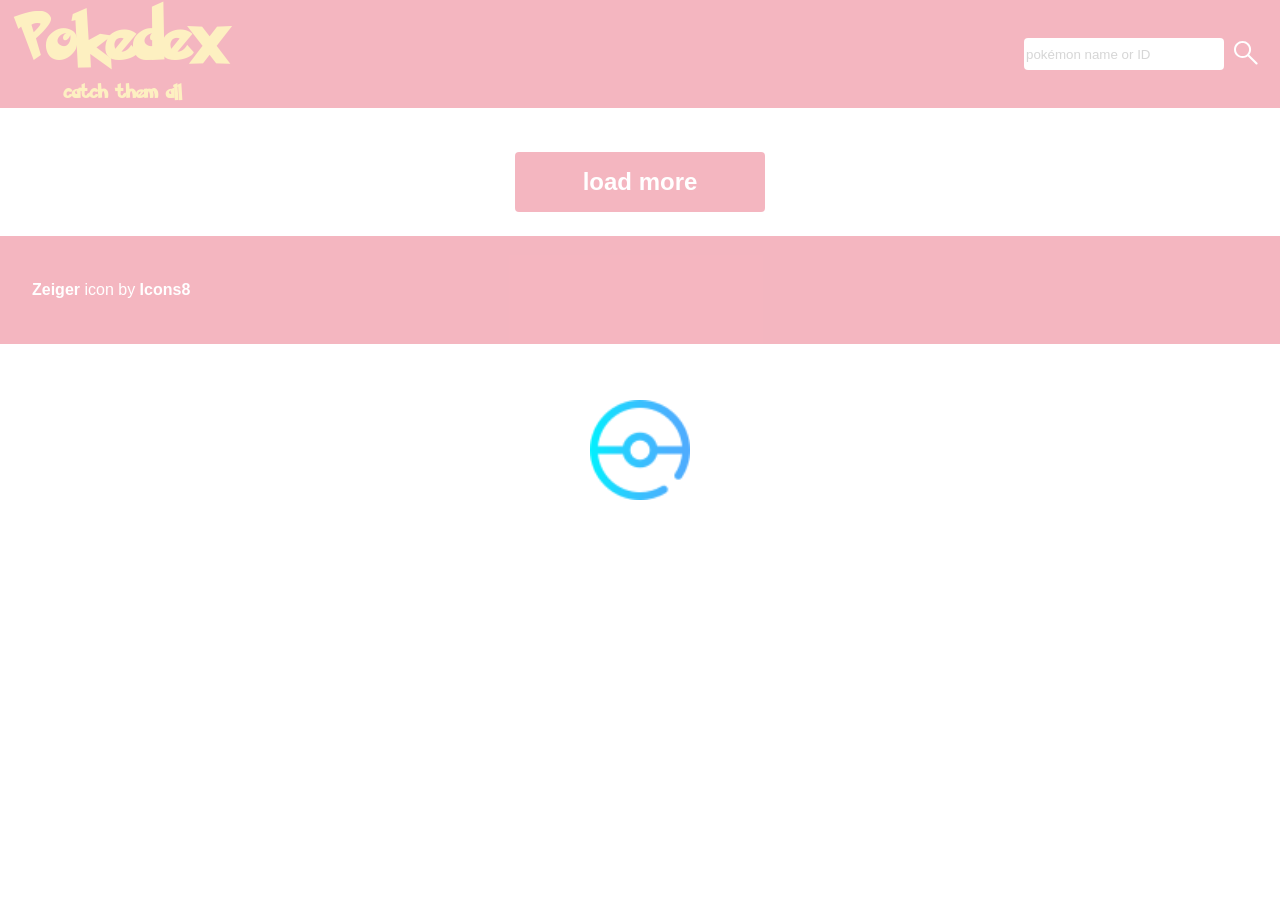
==== index.html @ 6ecb1db8 "datas modified" ====
<!DOCTYPE html>
<html lang="de">

<head>
    <meta charset="UTF-8">
    <meta name="viewport" content="width=device-width, initial-scale=1.0">
    <title>Mein Pokedex</title>

    <link rel="stylesheet" href="./style.css">
    <link rel="stylesheet" href="./styles/standart.css">
    <link rel="stylesheet" href="./styles/colors.css">
    <link rel="stylesheet" href="./styles/pkmn-card.css">
    <link rel="stylesheet" href="./styles/fonts.css">
    <link rel="stylesheet" href="./styles/assets.css">
    <link rel="stylesheet" href="./styles/dialog.css">
    <link rel="stylesheet" href="./styles/variable.css">

    <script src="./scripts/template.js" defer></script>
    <script src="./scripts/search.js" defer></script>
    <script src="./script.js" defer></script>

    <link rel="icon" type="image/x-icon" href="./assets/icon/fav-icon-zeiger.png">
</head>

<body onload="init()">

    <header class="pokedex-header">
        <section class="pokedex-header-content content-wrapper">
            <div class="headline-section">
                <h1 class="page-headline">Pokedex</h1>
                <p class="page-headline-text">catch them all</p>
            </div>
            <div class="search-section">
                <input data-id="search-input" id="search-input-field" class="search-input" type="text"
                    placeholder="pokémon name or ID">
                <button data-id="search-button" id="search-icon" class="search-btn"><img src="./assets/icon/Vector.svg"
                        alt="search"></button>
            </div>
        </section>
    </header>


    <main data-id="content">

        <section class="content-wrapper">
            <div class="pokemon-main-content" id="pokedex-gallery"></div>

            <div class="center-button" id="load-more-pokemon">

            </div>

            <dialog data-id="dialog" class="pokemon-dialog" id="pokemon-dialog" onclick="outsideClick(event)"></dialog>
        </section>

    </main>

    <footer class="pokedex-footer">
        <section class="footer-text content-wrapper">
            <a target="_blank" href="https://icons8.com/icon/1X9wUcuHxlS2/pokemon-pointer">Zeiger</a>
            icon by
            <a target="_blank" href="https://icons8.com">Icons8</a>
        </section>


    </footer>

</body>

</html>
---- style.css ----
body:has(dialog[open]) {
    overflow: hidden;
}

.d-none {
    display: none !important;
}

.content-wrapper {
    max-width: 1440px;
    margin: auto;
}

.pokedex-header {
    height: 108px;
    background-color: #DC0A2D;
    display: flex;
    margin-bottom: 24px;
}

.headline-section {
    display: flex;
    flex-direction: column;
    align-items: center;
}

.pokedex-header-content {
    display: flex;
    align-items: center;
    justify-content: space-between;
    width: 100%;
    padding: 0 16px;
}

.page-headline {
    font-family: 'pokemonsolid', sans-serif;
    font-size: 56px;
    color: #F9CF30;
}

.page-headline-text {
    font-family: 'pokemonsolid', sans-serif;
    color: #F9CF30;
    font-weight: normal;
}

.search-input {
    height: 32px;
    width: 200px;
    font-family: 'Poppins', sans-serif;
    outline: none;
    border-radius: 4px;
    border: none;
}

.search-section {
    display: flex;
    gap: 4px;
}

.search-btn {
    background: none;
    outline: none;
    border: none
}

.search-btn img {
    height: 24px;
}

.pokemon-main-content {
    display: flex;
    flex-wrap: wrap;
    padding: 0 var(--content-padding);
    justify-content: center;
    gap: 16px;
}

/* loading spinner */

.loading-spinner-container {
    position: fixed;
    display: flex;
    /* Bleibt auch beim Scrollen immer im Sichtfeld */
    top: 0;
    left: 0;
    width: 100vw;
    height: 100vh;
    background-color: rgba(255, 255, 255, 0.7);
    align-items: center;
    justify-content: center;
}

.loading-spinner {
    width: 100px;
    /* NAME KORRIGIERT auf 'spin' und Zeit auf 1.5s verkürzt für eine flüssige Drehung */
    animation: spin 1.5s linear infinite;
}

.loading-spinner-container-evo {
    display: flex;
    justify-content: center;
    align-items: center;
    width: 100%;
    min-height: 150px;
    padding: 20px 0;
}

@keyframes spin {
    0% {
        transform: rotate(0deg);
    }

    100% {
        transform: rotate(360deg);
    }
}

.pokedex-footer {
    width: 100%;
    display: flex;
    height: 108px;
    margin-top: 24px;
    background-color: #DC0A2D;
    color: white;
    bottom: 0;
}

.pokedex-footer a {
    color: white;
    text-decoration: none;
    font-weight: bold;
}

.footer-text {
    width: 100%;
    font-family: 'Poppins', sans-serif;
}

@media(max-width: 1440px) {
    .pokedex-footer {
        padding: 0 32px 0 32px;
    }
}

@media(max-width: 800px) {
    .pokedex-footer {
        text-align: center;
        padding: 0;
    }
}

@media(max-width: 500px) {
    .pokedex-header {
        display: flex;
        height: 156px;
        align-items: center;
    }

    .pokedex-header-content {
        display: flex;
        flex-direction: column;
        align-items: center;
        padding-bottom: 8px;
    }

    .headline-section{
        margin-bottom: 8px;
    }
}
---- styles/standart.css ----
* {
    margin: 0;
    box-sizing: border-box;
}

button {
    cursor: pointer;
}

h1 {
    margin-block-start: 0;
    margin-block-end: 0;
}

h2 {
    margin-block-start: 0;
    margin-block-end: 0;
}

h3 {
    margin-block-start: 0;
    margin-block-end: 0;
}

p{
    margin-block-start: 0;
    margin-block-end: 0;
}
---- styles/colors.css ----
.color-normal {
    color: #AAA67F;
}

.color-fighting {
    color: #C12239;
}

.color-flying {
    color: #A891EC;
}

.color-poison {
    color: #c02cb6;
}

.color-ground {
    color: #DEC16B;
}

.color-rock {
    color: #B69E31;
}

.color-bug {
    color: #A7B723;
}

.color-ghost {
    color: #70559B;
}

.color-steel {
    color: #B7B9D0;
}

.color-fire {
    color: #F57D31;
}

.color-water {
    color: #6493EB;
}

.color-grass {
    color: #74CB48;
}

.color-electric {
    color: #F9CF30;
}

.color-psychic {
    color: #FB5584;
}

.color-ice {
    color: #9AD6DF;
}

.color-dragon {
    color: #7037FF;
}

.color-dark {
    color: #75574C;
}

.color-fairy {
    color: #E69EAC;
}

.pokemon-card-image[data-type="normal"] { --type-color: #AAA67F; }
.pokemon-card-image[data-type="fighting"] { --type-color: #C12239; }
.pokemon-card-image[data-type="flying"] { --type-color: #A891EC; }
.pokemon-card-image[data-type="poison"] { --type-color: #c02cb6; }
.pokemon-card-image[data-type="ground"] { --type-color: #DEC16B; }
.pokemon-card-image[data-type="rock"] { --type-color: #B69E31; }
.pokemon-card-image[data-type="bug"] { --type-color: #A7B723; }
.pokemon-card-image[data-type="ghost"] { --type-color: #70559B; }
.pokemon-card-image[data-type="steel"] { --type-color: #B7B9D0; }
.pokemon-card-image[data-type="fire"] { --type-color: #F57D31; }
.pokemon-card-image[data-type="water"] { --type-color: #6493EB; }
.pokemon-card-image[data-type="grass"] { --type-color: #74CB48; }
.pokemon-card-image[data-type="electric"] { --type-color: #F9CF30; }
.pokemon-card-image[data-type="psychic"] { --type-color: #FB5584; }
.pokemon-card-image[data-type="ice"] { --type-color: #9AD6DF; }
.pokemon-card-image[data-type="dragon"] { --type-color: #7037FF; }
.pokemon-card-image[data-type="dark"] { --type-color: #75574C; }
.pokemon-card-image[data-type="fairy"] { --type-color: #E69EAC; }

.pokemon-background-color{
    background-color: var(--type-color) !important;
}

.pokemon-dialog[data-type="normal"] { --type-color: #AAA67F; }
.pokemon-dialog[data-type="fighting"] { --type-color: #C12239; }
.pokemon-dialog[data-type="flying"] { --type-color: #A891EC; }
.pokemon-dialog[data-type="poison"] { --type-color: #c02cb6; }
.pokemon-dialog[data-type="ground"] { --type-color: #DEC16B; }
.pokemon-dialog[data-type="rock"] { --type-color: #B69E31; }
.pokemon-dialog[data-type="bug"] { --type-color: #A7B723; }
.pokemon-dialog[data-type="ghost"] { --type-color: #70559B; }
.pokemon-dialog[data-type="steel"] { --type-color: #B7B9D0; }
.pokemon-dialog[data-type="fire"] { --type-color: #F57D31; }
.pokemon-dialog[data-type="water"] { --type-color: #6493EB; }
.pokemon-dialog[data-type="grass"] { --type-color: #74CB48; }
.pokemon-dialog[data-type="electric"] { --type-color: #F9CF30; }
.pokemon-dialog[data-type="psychic"] { --type-color: #FB5584; }
.pokemon-dialog[data-type="ice"] { --type-color: #9AD6DF; }
.pokemon-dialog[data-type="dragon"] { --type-color: #7037FF; }
.pokemon-dialog[data-type="dark"] { --type-color: #75574C; }
.pokemon-dialog[data-type="fairy"] { --type-color: #E69EAC; }

.pokemon-dialog button {
    border-bottom: 2px solid transparent; /* Unsichtbarer Rand, damit die Buttons nicht springen */
    transition: border-color 0.2s ease-in-out; /* Macht den Übergang schön geschmeidig */
}

/* HOVER-EFFEKT: Wenn man mit der Maus drüber fährt, färbt sich der Rand in der Typ-Farbe */
.pokemon-dialog button:hover {
    border-bottom: 2px solid var(--type-color) !important;
}

/* AKTIVER ZUSTAND: Der aktive Button hat die Farbe dauerhaft */
.pokemon-dialog button.active {
    border-bottom: 2px solid var(--type-color) !important;
}
---- styles/pkmn-card.css ----
.pokemon-card {
    font-family: 'Poppins', sans-serif;
    width: 275px;
}

.pokemon-card:hover .pkmn-img {
  filter: drop-shadow(8px 8px 4px rgba(0, 0, 0, 0.5));
  zoom: 1.05;
}

.pokemon-card-header {
    display: flex;
    justify-content: center;
    align-items: center;
    position: relative;
    height: 48px;
    background-color: #e0e0e0;
    border-radius: 24px 24px 0 0;
}

.pokemon-card-header p{
    font-size: 16px;
    font-weight: bold;
    position: absolute;
    right: 16px;
    top: 8px;
}

.pokemon-card-image {
    display: flex;
    justify-content: center;
    align-items: center;
    flex-direction: column;
    height: 300px;
}

.pkmn-img {
    height: 220px;
    width: 220px;
}

.pokemon-img-button{
    background: none;
    outline: none;
    border: none;
}

.type-icon {
    width: 120px;
    border-radius: 4px;
}

.pkmn-card-footer {
    display: flex;
    justify-content: center;
    align-items: center;
    height: 48px;
    gap: 6px;
    background-color: #e0e0e0;
    border-radius: 0 0 24px 24px;
}

/* @media(max-width: 1800px) {
    .pokemon-card {
       width: auto;
    }

} */
---- styles/fonts.css ----
@font-face{
    font-family: 'pokemonsolid';
    font-weight: bold;
    font-style: normal;
    font-display: swap;
    src:  url(../assets/fonts/pokemonsolid.woff) format('woff');
}

@font-face {
  font-family: 'Poppins';
  font-style: normal;
  font-weight: 600;
  font-display: swap;
  src: url(../assets/fonts/poppins.woff2) format('woff2');
  unicode-range: U+0900-097F, U+1CD0-1CF9, U+200C-200D, U+20A8, U+20B9, U+20F0, U+25CC, U+A830-A839, U+A8E0-A8FF, U+11B00-11B09;
}
---- styles/assets.css ----
.center-button {
    display: flex;
    justify-content: center;
}

.load-more-button {
    width: 250px;
    padding: 16px;
    margin-top: 20px;
    background-color: #DC0A2D;
    outline: none;
    border: none;
    border-radius: 4px;
    font-family: 'Poppins', sans-serif;
    color: white;
    font-size: 24px;
    font-weight: bold;
}

.control-btn{
    outline: none;
    border: none;
    background: none;
    padding: 0;
    margin: 0;
}

.close-btn{
    height: 45px; 
}

.close-btn img{
    height: 45px;
}
---- styles/dialog.css ----
dialog::backdrop {
    background-color: rgba(59, 57, 57, 0.4);
}

.pokemon-dialog {
    height: 640px;
    width: 360px;
    font-family: 'Poppins', sans-serif;
    padding: 0;
    border: none;
    margin: auto;
    border-radius: 24px;
}

.dialog-container {
    display: flex;
    justify-content: center;
    align-items: center;
    flex-direction: column;
}

.dialog-image-container {
    display: flex;
    flex-direction: column;
    align-items: center;
    width: 100%;
}

.dialog-image-container span {
    font-weight: bold;
}

.dialog-header {
    display: flex;
    justify-content: space-between;
    align-items: center;
    width: 100%;
    height: 48px;
    padding: 8px 16px 0 16px;
}

.dialog-header span {
    color: white;
}

.pokemon-name {
    color: white;
}

.dialog-type-container {
    display: flex;
    flex-direction: column;
    justify-content: center;
    align-items: center;
    margin-top: 8px;
}

.type-gap {
    display: flex;
    gap: 6px;
}

.information-btn-section {
    margin-top: 8px;
}

.dialog-button {
    outline: none;
    border: none;
    background: none;
}

.dialog-button:active {
    background-color: transparent;
}

table {
    padding: 0 16px 0 16px;
}

.about-table-row {
    display: flex;
    height: 32px;
    justify-content: space-between;
    align-items: center;
}

.about-table-row td {
    display: flex;
    justify-content: flex-start;
    align-items: center;
    width: 175px;
}

.flavour-text-container {
    margin-top: 8px;
    display: flex;
    align-items: center;
    flex-direction: column;
    text-align: center;
    margin-bottom: 16px;
}

.pokemon-description {
    margin-bottom: 8px;
}

.base-stats-table {
    margin-top: 8px;
}

.base-stats-table-row {
    display: flex;
    height: 32px;
    justify-content: space-between;
    align-items: center;
}

.base-stats-table-row td {
    display: flex;
    align-items: center;
    justify-content: space-around;
    width: 175px;
    font-weight: bold;
}

.evo-chain-container {
    display: flex;
    flex-direction: column;
    align-items: center;
    justify-content: center;
    width: 200px;
}

.evo-stage {
    display: flex;
    flex-direction: column;
    align-items: center;
    height: 75px;
    margin: 6px 0 6px 0;
}

.evo-img {
    height: 60px;
}

@media(max-width: 560px) {

    * {
        padding: 0;
    }

    .pokemon-dialog {
        width: 300px;
        height: 550px;
    }

    .mobile-button-and-image-container {
        display: flex;
    }

    .control-btn {
        padding-block: 0;
        padding-inline: 0;
    }

    .type-icon {
        width: 100px;
    }

    .pokemon-name {
        font-size: 20px;
    }

    .dialog-img {
        width: 180px;
        height: 180px;
    }

    .flavour-text-size-mobile {
        font-size: 14px;
    }
}
---- styles/variable.css ----
:root {
  --content-padding: (calc(50% - 960px), 48px);
  --content-padding-small: max(calc(50% - 960px), 24px);
}
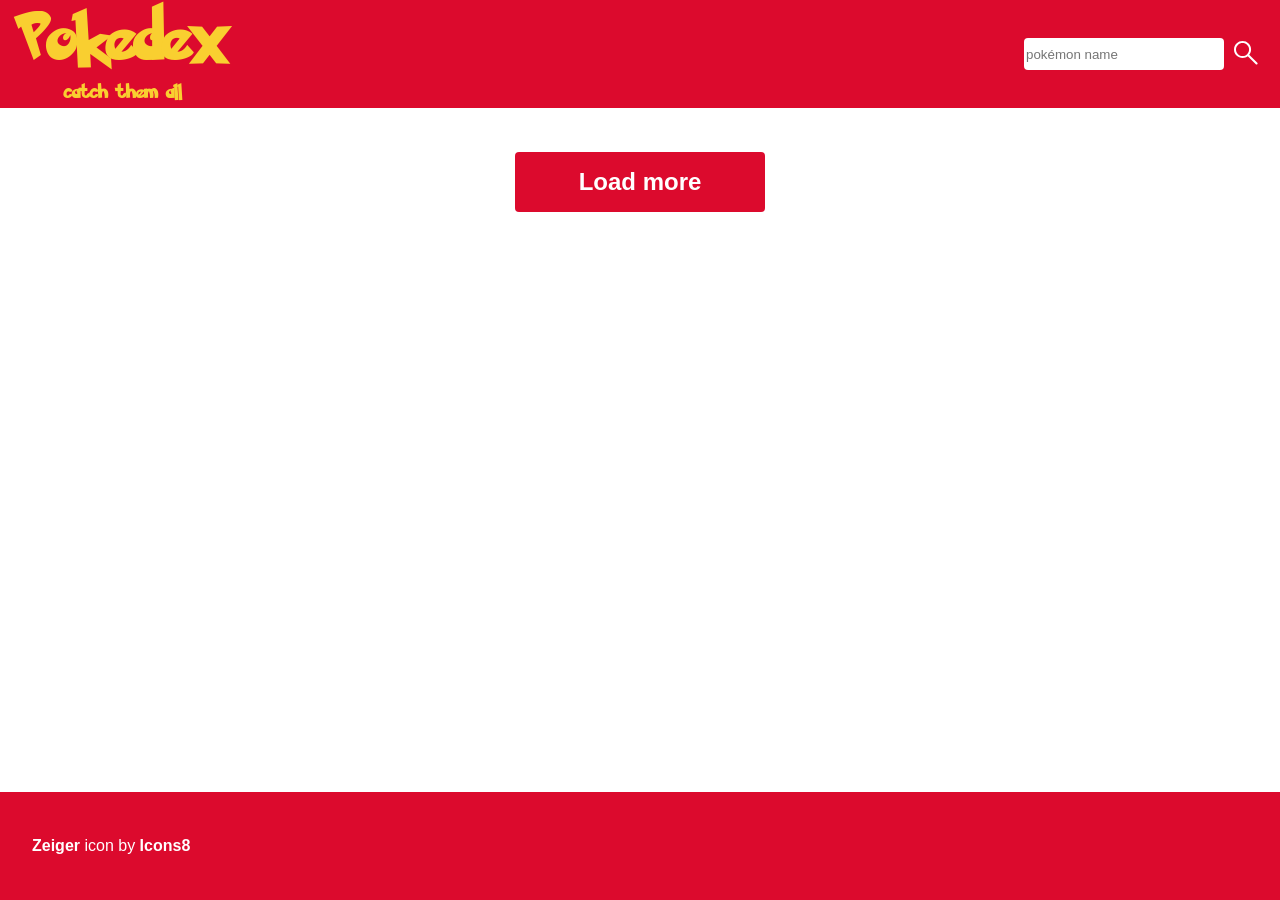
==== commit 5ea7888f: "modified project data" ====
--- a/index.html
+++ b/index.html
@@ -30,12 +30,14 @@
                 <h1 class="page-headline">Pokedex</h1>
                 <p class="page-headline-text">catch them all</p>
             </div>
-            <div class="search-section">
+
+            <form class="search-section" onsubmit="event.preventDefault();">
                 <input data-id="search-input" id="search-input-field" class="search-input" type="text"
-                    placeholder="pokémon name or ID">
-                <button data-id="search-button" id="search-icon" class="search-btn"><img src="./assets/icon/Vector.svg"
-                        alt="search"></button>
-            </div>
+                    placeholder="pokémon name">
+                <button data-id="search-button" id="search-icon" class="search-btn" type="button">
+                    <img src="./assets/icon/Vector.svg" alt="search">
+                </button>
+            </form>
         </section>
     </header>
 
@@ -46,7 +48,7 @@
             <div class="pokemon-main-content" id="pokedex-gallery"></div>
 
             <div class="center-button" id="load-more-pokemon">
-
+                <button id="load-more-button" class="load-more-button" onclick="loadPokemon()">Load more</button>
             </div>
 
             <dialog data-id="dialog" class="pokemon-dialog" id="pokemon-dialog" onclick="outsideClick(event)"></dialog>
--- a/style.css
+++ b/style.css
@@ -78,6 +78,11 @@
 
 /* loading spinner */
 
+body.loading #load-more-button,
+body.loading footer {
+    display: none;
+}
+
 .loading-spinner-container {
     position: fixed;
     display: flex;
@@ -86,13 +91,13 @@
     left: 0;
     width: 100vw;
     height: 100vh;
-    background-color: rgba(255, 255, 255, 0.7);
+    background-color: rgba(255, 255, 255, 1);
     align-items: center;
     justify-content: center;
 }
 
 .loading-spinner {
-    width: 100px;
+    max-width: 150px;
     /* NAME KORRIGIERT auf 'spin' und Zeit auf 1.5s verkürzt für eine flüssige Drehung */
     animation: spin 1.5s linear infinite;
 }
@@ -116,6 +121,17 @@
     }
 }
 
+body {
+    display: flex;
+    flex-direction: column;
+    height: 100dvh;
+}
+
+main {
+    position: relative;
+    flex: 1;
+}
+
 .pokedex-footer {
     width: 100%;
     display: flex;
@@ -123,7 +139,8 @@
     margin-top: 24px;
     background-color: #DC0A2D;
     color: white;
-    bottom: 0;
+    flex-shrink: 0;
+    /* Verhindert, dass der Footer zusammengedrückt wird */
 }
 
 .pokedex-footer a {
@@ -164,8 +181,7 @@
         padding-bottom: 8px;
     }
 
-    .headline-section{
+    .headline-section {
         margin-bottom: 8px;
     }
-}
-
+}
--- a/styles/dialog.css
+++ b/styles/dialog.css
@@ -61,7 +61,9 @@
 }
 
 .information-btn-section {
+    display: flex;
     margin-top: 8px;
+    gap: 16px;
 }
 
 .dialog-button {
@@ -126,10 +128,8 @@
 
 .evo-chain-container {
     display: flex;
-    flex-direction: column;
     align-items: center;
     justify-content: center;
-    width: 200px;
 }
 
 .evo-stage {
@@ -137,11 +137,15 @@
     flex-direction: column;
     align-items: center;
     height: 75px;
-    margin: 6px 0 6px 0;
+    margin-top: 56px;
+}
+
+.evo-arrow{
+    margin-top: 56px;
 }
 
 .evo-img {
-    height: 60px;
+    height: 75px;
 }
 
 @media(max-width: 560px) {
@@ -151,7 +155,7 @@
     }
 
     .pokemon-dialog {
-        width: 300px;
+        /* width: 300px; */
         height: 550px;
     }
 
@@ -180,4 +184,8 @@
     .flavour-text-size-mobile {
         font-size: 14px;
     }
+
+    .evo-chain-container{
+        flex-direction: row;
+    }
 }
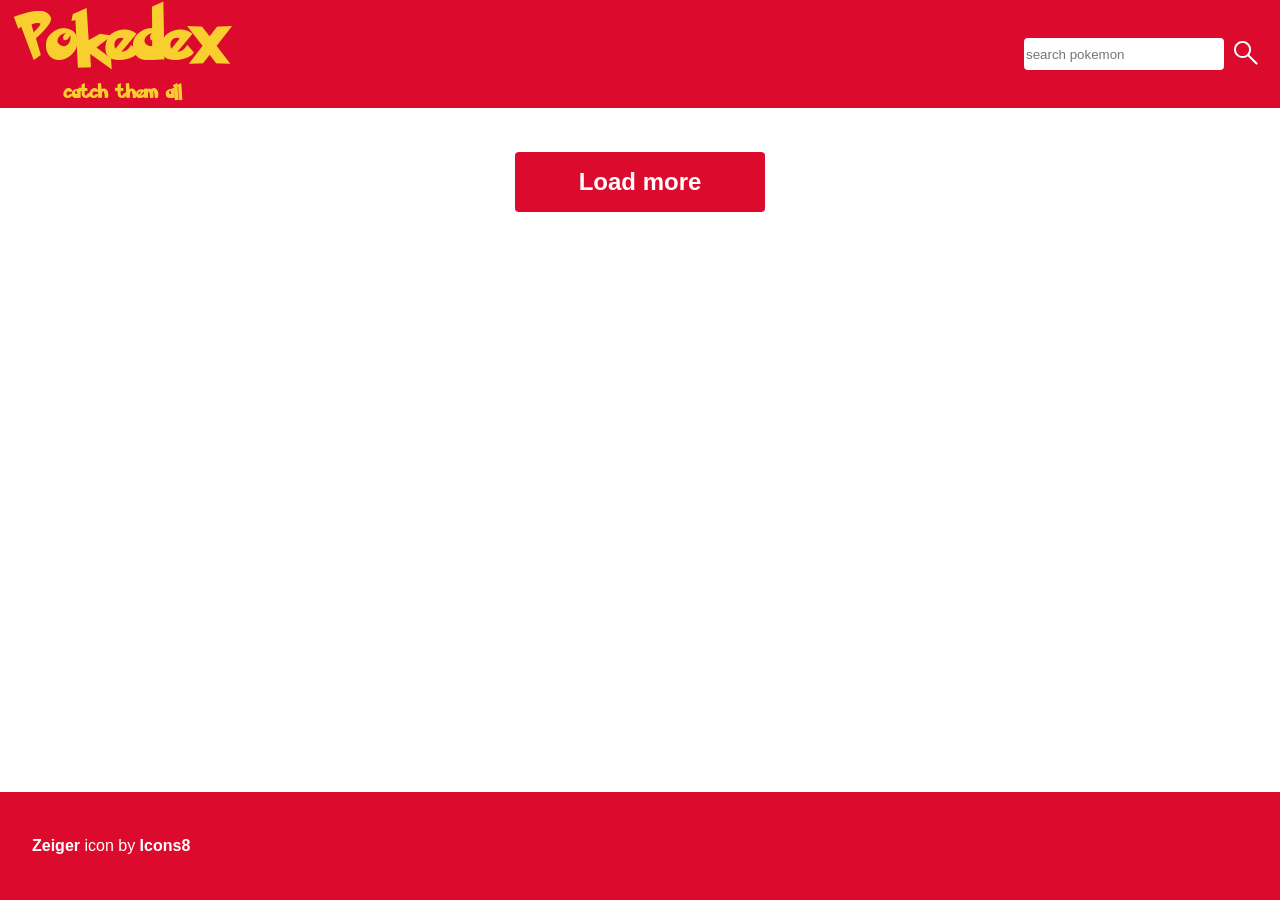
==== commit 83dd004d: "fix: pass array index instead of pokemon ID to openDialog" ====
--- a/index.html
+++ b/index.html
@@ -33,7 +33,7 @@
 
             <form class="search-section" onsubmit="event.preventDefault();">
                 <input data-id="search-input" id="search-input-field" class="search-input" type="text"
-                    placeholder="pokémon name">
+                    placeholder="search pokemon">
                 <button data-id="search-button" id="search-icon" class="search-btn" type="button">
                     <img src="./assets/icon/Vector.svg" alt="search">
                 </button>
@@ -48,7 +48,7 @@
             <div class="pokemon-main-content" id="pokedex-gallery"></div>
 
             <div class="center-button" id="load-more-pokemon">
-                <button id="load-more-button" class="load-more-button" onclick="loadPokemon()">Load more</button>
+                <button data-id="load-more-button" id="load-more-button" class="load-more-button" onclick="loadPokemon()">Load more</button>
             </div>
 
             <dialog data-id="dialog" class="pokemon-dialog" id="pokemon-dialog" onclick="outsideClick(event)"></dialog>
--- a/style.css
+++ b/style.css
@@ -91,7 +91,7 @@
     left: 0;
     width: 100vw;
     height: 100vh;
-    background-color: rgba(255, 255, 255, 1);
+    background-color: rgba(255, 255, 255, 0.5);
     align-items: center;
     justify-content: center;
 }
--- a/styles/pkmn-card.css
+++ b/styles/pkmn-card.css
@@ -60,10 +60,4 @@
     border-radius: 0 0 24px 24px;
 }
 
-/* @media(max-width: 1800px) {
-    .pokemon-card {
-       width: auto;
-    }
 
-} */
-
--- a/styles/dialog.css
+++ b/styles/dialog.css
@@ -142,6 +142,12 @@
 
 .evo-arrow{
     margin-top: 56px;
+    
+}
+
+.arrow{
+    font-weight: bold;
+    font-size: 21px;
 }
 
 .evo-img {
@@ -155,7 +161,6 @@
     }
 
     .pokemon-dialog {
-        /* width: 300px; */
         height: 550px;
     }
 
@@ -184,8 +189,22 @@
     .flavour-text-size-mobile {
         font-size: 14px;
     }
-
-    .evo-chain-container{
-        flex-direction: row;
+}
+
+@media(max-width: 350px) {
+        .evo-chain-container{
+        flex-direction: column;
+    }
+
+    .evo-img{
+        height: 50px;
+    }
+
+    .evo-stage{
+        margin-top: 8px;
+    }
+    
+    .evo-arrow{
+        display: none;
     }
 }
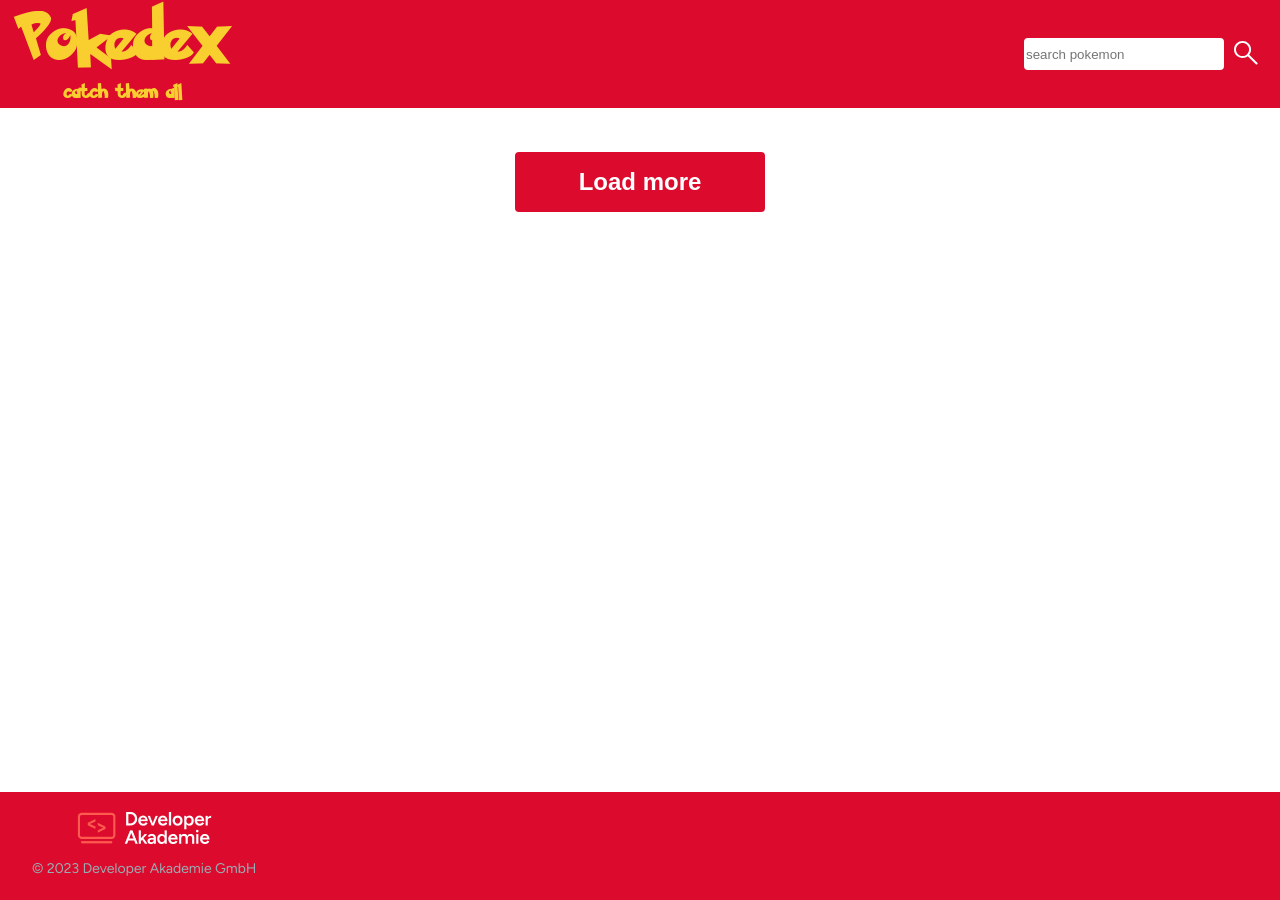
==== commit 2b9c26a4: "feat: clear text in search input field after searching a pokemon" ====
--- a/index.html
+++ b/index.html
@@ -58,9 +58,11 @@
 
     <footer class="pokedex-footer">
         <section class="footer-text content-wrapper">
-            <a target="_blank" href="https://icons8.com/icon/1X9wUcuHxlS2/pokemon-pointer">Zeiger</a>
+
+            <img src="./assets/img/dev-akadamie.png" alt="Developer Akadmie Logo">
+            <!-- <a target="_blank" href="https://icons8.com/icon/1X9wUcuHxlS2/pokemon-pointer">Zeiger</a>
             icon by
-            <a target="_blank" href="https://icons8.com">Icons8</a>
+            <a target="_blank" href="https://icons8.com">Icons8</a> -->
         </section>
 
 
--- a/style.css
+++ b/style.css
@@ -66,6 +66,10 @@
 
 .search-btn img {
     height: 24px;
+}
+
+.no-pokemon-found-text {
+    font-family: 'Poppins', sans-serif;
 }
 
 .pokemon-main-content {
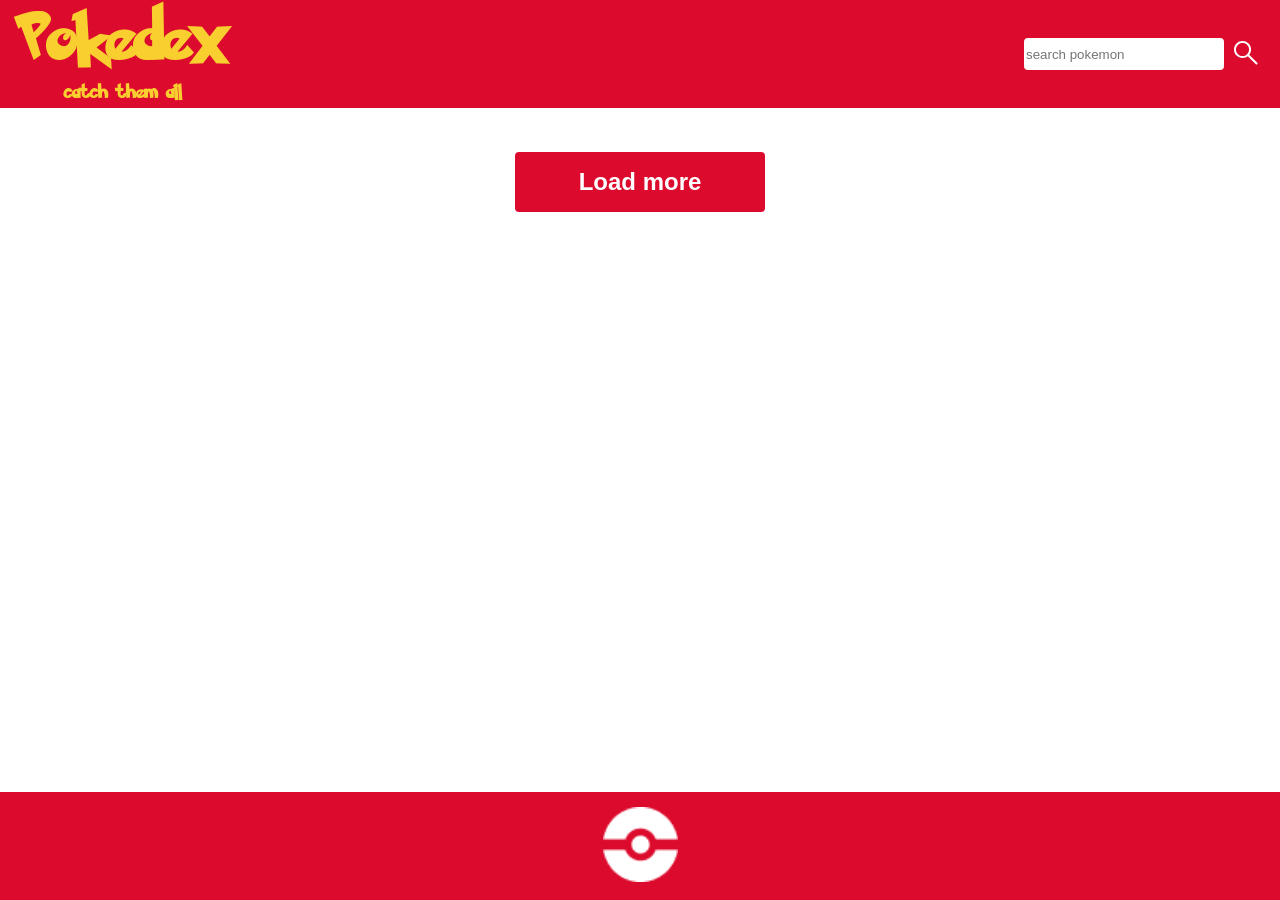
==== commit 2fff41ff: "add pokeball.png to pokedex-footer, delete useless classes and lines" ====
--- a/index.html
+++ b/index.html
@@ -48,7 +48,8 @@
             <div class="pokemon-main-content" id="pokedex-gallery"></div>
 
             <div class="center-button" id="load-more-pokemon">
-                <button data-id="load-more-button" id="load-more-button" class="load-more-button" onclick="loadPokemon()">Load more</button>
+                <button data-id="load-more-button" id="load-more-button" class="load-more-button"
+                    onclick="loadPokemon()">Load more</button>
             </div>
 
             <dialog data-id="dialog" class="pokemon-dialog" id="pokemon-dialog" onclick="outsideClick(event)"></dialog>
@@ -57,12 +58,10 @@
     </main>
 
     <footer class="pokedex-footer">
-        <section class="footer-text content-wrapper">
+        <section class="content-wrapper">
 
-            <img src="./assets/img/dev-akadamie.png" alt="Developer Akadmie Logo">
-            <!-- <a target="_blank" href="https://icons8.com/icon/1X9wUcuHxlS2/pokemon-pointer">Zeiger</a>
-            icon by
-            <a target="_blank" href="https://icons8.com">Icons8</a> -->
+            <img class="footer-img" src="./assets/img/pokeball.png" alt="Developer Akadmie Logo">
+
         </section>
 
 
--- a/style.css
+++ b/style.css
@@ -145,17 +145,12 @@
     color: white;
     flex-shrink: 0;
     /* Verhindert, dass der Footer zusammengedrückt wird */
+    z-index: 1;
+    position: relative;
 }
 
-.pokedex-footer a {
-    color: white;
-    text-decoration: none;
-    font-weight: bold;
-}
-
-.footer-text {
-    width: 100%;
-    font-family: 'Poppins', sans-serif;
+.footer-img {
+    height: 75px;
 }
 
 @media(max-width: 1440px) {
--- a/styles/pkmn-card.css
+++ b/styles/pkmn-card.css
@@ -58,6 +58,4 @@
     gap: 6px;
     background-color: #e0e0e0;
     border-radius: 0 0 24px 24px;
-}
-
-
+}
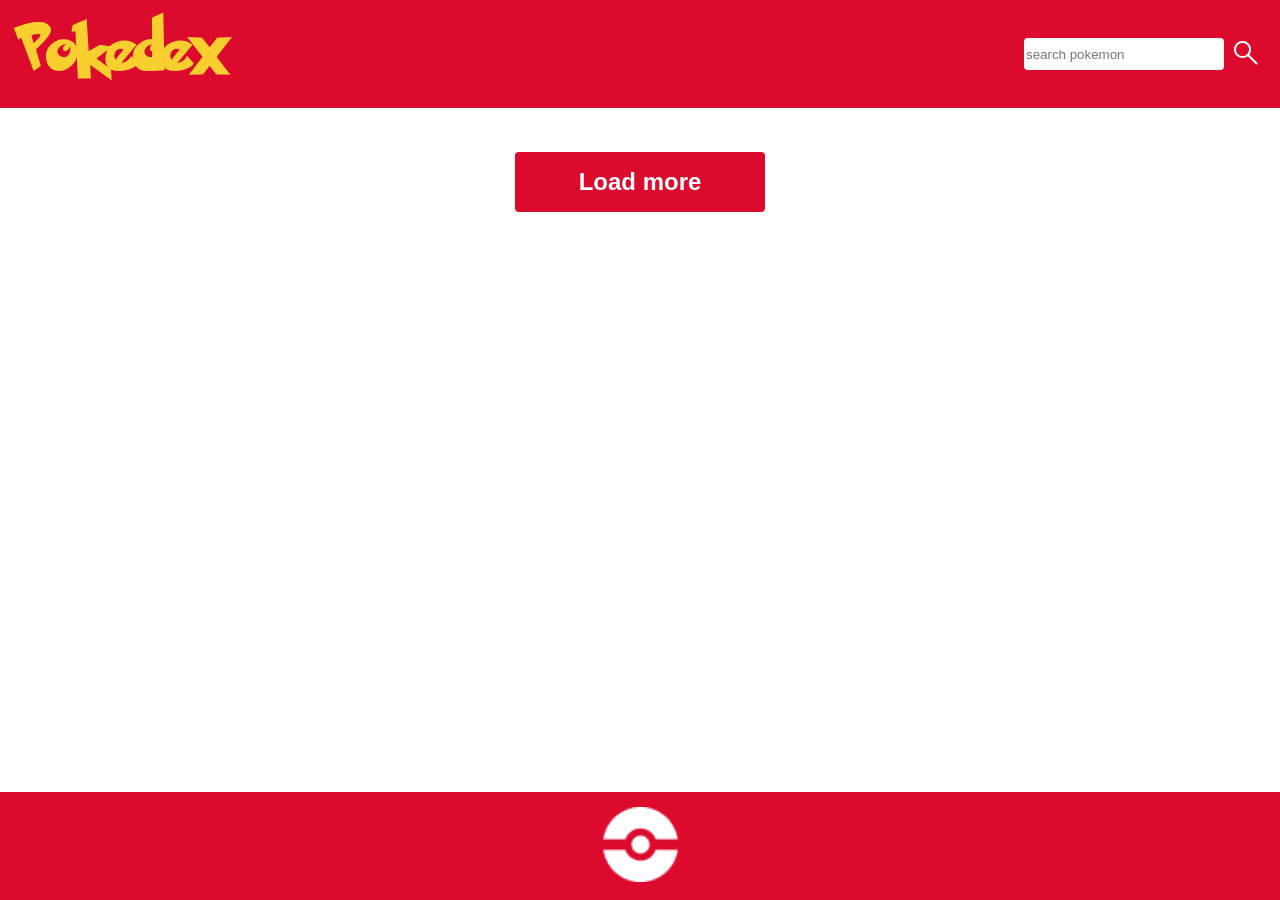
==== commit 7078942e: "delete text under headline, delete comments" ====
--- a/index.html
+++ b/index.html
@@ -28,7 +28,6 @@
         <section class="pokedex-header-content content-wrapper">
             <div class="headline-section">
                 <h1 class="page-headline">Pokedex</h1>
-                <p class="page-headline-text">catch them all</p>
             </div>
 
             <form class="search-section" onsubmit="event.preventDefault();">
@@ -48,8 +47,7 @@
             <div class="pokemon-main-content" id="pokedex-gallery"></div>
 
             <div class="center-button" id="load-more-pokemon">
-                <button data-id="load-more-button" id="load-more-button" class="load-more-button"
-                    onclick="loadPokemon()">Load more</button>
+                <button data-id="load-more-button" id="load-more-button" class="load-more-and-reset-btn" onclick="loadPokemon()">Load more</button>
             </div>
 
             <dialog data-id="dialog" class="pokemon-dialog" id="pokemon-dialog" onclick="outsideClick(event)"></dialog>
--- a/style.css
+++ b/style.css
@@ -38,12 +38,6 @@
     color: #F9CF30;
 }
 
-.page-headline-text {
-    font-family: 'pokemonsolid', sans-serif;
-    color: #F9CF30;
-    font-weight: normal;
-}
-
 .search-input {
     height: 32px;
     width: 200px;
@@ -82,10 +76,10 @@
 
 /* loading spinner */
 
-body.loading #load-more-button,
+/* body.loading #load-more-button,
 body.loading footer {
     display: none;
-}
+} */
 
 .loading-spinner-container {
     position: fixed;
@@ -101,7 +95,7 @@
 }
 
 .loading-spinner {
-    max-width: 150px;
+    width: 150px;
     /* NAME KORRIGIERT auf 'spin' und Zeit auf 1.5s verkürzt für eine flüssige Drehung */
     animation: spin 1.5s linear infinite;
 }
@@ -145,13 +139,12 @@
     color: white;
     flex-shrink: 0;
     /* Verhindert, dass der Footer zusammengedrückt wird */
-    z-index: 1;
-    position: relative;
 }
 
 .footer-img {
     height: 75px;
 }
+
 
 @media(max-width: 1440px) {
     .pokedex-footer {
@@ -183,4 +176,9 @@
     .headline-section {
         margin-bottom: 8px;
     }
+
+    .loading-spinner {
+        width: 100px;
+
+    }
 }
--- a/styles/colors.css
+++ b/styles/colors.css
@@ -1,75 +1,3 @@
-.color-normal {
-    color: #AAA67F;
-}
-
-.color-fighting {
-    color: #C12239;
-}
-
-.color-flying {
-    color: #A891EC;
-}
-
-.color-poison {
-    color: #c02cb6;
-}
-
-.color-ground {
-    color: #DEC16B;
-}
-
-.color-rock {
-    color: #B69E31;
-}
-
-.color-bug {
-    color: #A7B723;
-}
-
-.color-ghost {
-    color: #70559B;
-}
-
-.color-steel {
-    color: #B7B9D0;
-}
-
-.color-fire {
-    color: #F57D31;
-}
-
-.color-water {
-    color: #6493EB;
-}
-
-.color-grass {
-    color: #74CB48;
-}
-
-.color-electric {
-    color: #F9CF30;
-}
-
-.color-psychic {
-    color: #FB5584;
-}
-
-.color-ice {
-    color: #9AD6DF;
-}
-
-.color-dragon {
-    color: #7037FF;
-}
-
-.color-dark {
-    color: #75574C;
-}
-
-.color-fairy {
-    color: #E69EAC;
-}
-
 .pokemon-card-image[data-type="normal"] { --type-color: #AAA67F; }
 .pokemon-card-image[data-type="fighting"] { --type-color: #C12239; }
 .pokemon-card-image[data-type="flying"] { --type-color: #A891EC; }
@@ -112,6 +40,10 @@
 .pokemon-dialog[data-type="dark"] { --type-color: #75574C; }
 .pokemon-dialog[data-type="fairy"] { --type-color: #E69EAC; }
 
+.pokemon-dialog-information-font-color{
+    color: var(--type-color) !important;
+}
+
 .pokemon-dialog button {
     border-bottom: 2px solid transparent; /* Unsichtbarer Rand, damit die Buttons nicht springen */
     transition: border-color 0.2s ease-in-out; /* Macht den Übergang schön geschmeidig */
--- a/styles/assets.css
+++ b/styles/assets.css
@@ -3,7 +3,7 @@
     justify-content: center;
 }
 
-.load-more-button {
+.load-more-and-reset-btn {
     width: 250px;
     padding: 16px;
     margin-top: 20px;
@@ -17,7 +17,11 @@
     font-weight: bold;
 }
 
-.control-btn{
+.load-more-and-reset-btn:hover {
+    background-color: #eb0a2f;
+}
+
+.control-btn {
     outline: none;
     border: none;
     background: none;
@@ -25,10 +29,10 @@
     margin: 0;
 }
 
-.close-btn{
-    height: 45px; 
+.close-btn {
+    height: 45px;
 }
 
-.close-btn img{
+.close-btn img {
     height: 45px;
 }
--- a/styles/dialog.css
+++ b/styles/dialog.css
@@ -142,7 +142,7 @@
 
 .evo-arrow{
     margin-top: 56px;
-    
+    color: var(--type-color) !important; 
 }
 
 .arrow{
